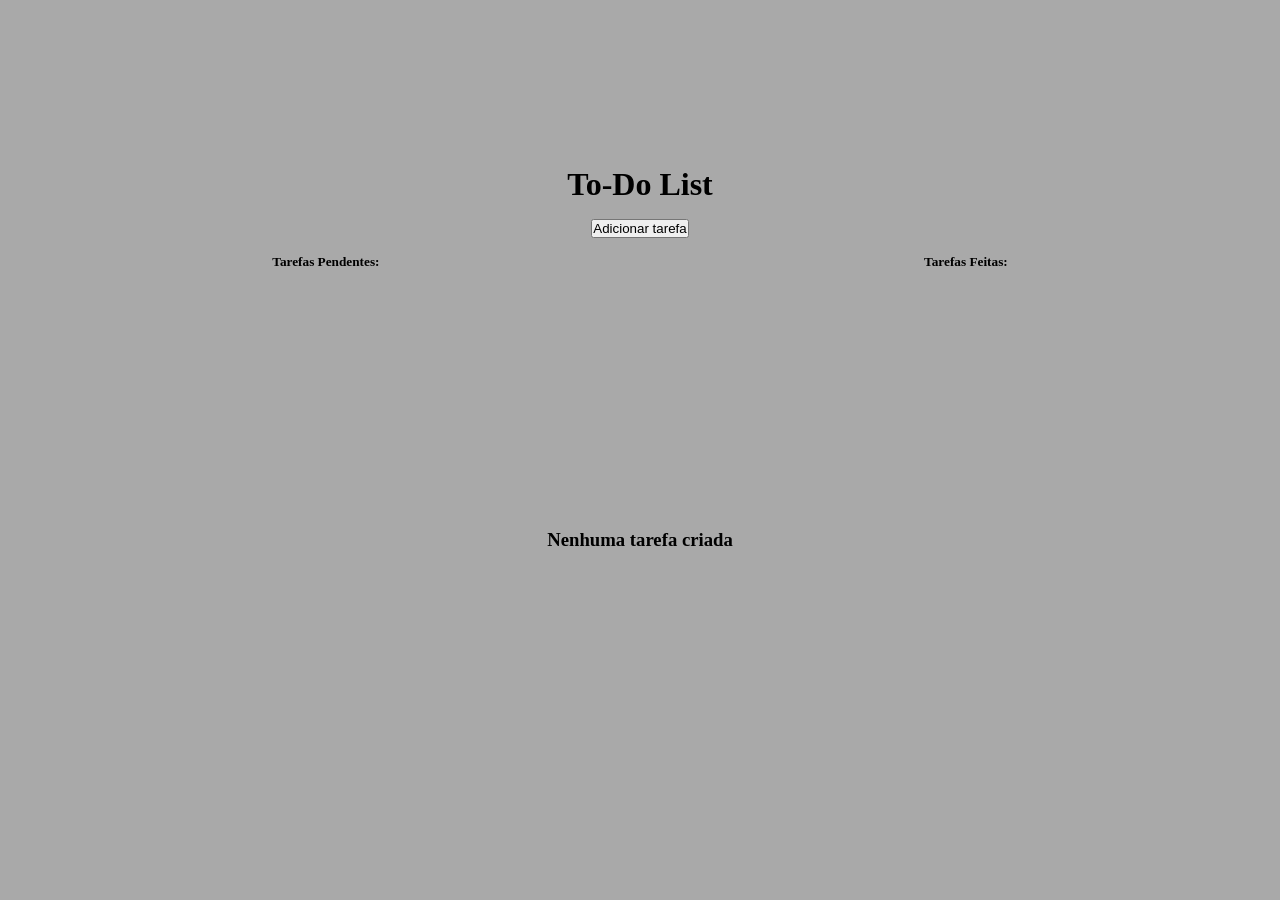
==== main.html @ b0996dcc "Refactor task display logic and update styles for better UI consistency" ====
<!DOCTYPE html>
<html lang="pt-BR">
<head>
    <meta charset="UTF-8">
    <meta name="viewport" content="width=device-width, initial-scale=1.0">
    <script src="./script.js"></script>
    <link rel="stylesheet" href="./style.css">
    <link rel="shortcut icon" href="https://ava.sesisenai.org.br/theme/image.php/senai/theme/1749056005/favicon">
    <title>Workshop To-Do List</title>
</head>
<body>
    <header>
        <h1 id="tituloPagina">To-Do List</h1>
            <div id="novasTarefas">
                
                <button class="btAdicionarTarefa" onclick="adicionarTarefa()">Adicionar tarefa</button>
            </div>

            <div id="statusTarefa">
                <h5 id="contTarefasPendentes">Tarefas Pendentes:</h5>
                <h5 id="contTarefasFeitas">Tarefas Feitas:</h5>
            </div>
    </header>
    
    <div class="tarefas">
        <div id="tarefas">
           <h3 id="nenhumaTarefa">Nenhuma tarefa criada</h3>
            
        </div>
    </div>
    
</body>
</html>
---- style.css ----
*{
    margin: 0px;
    padding: 0px;
}
body{
    background-color:darkgrey;
    height: 100vh;
    width: 100vw;
    display: flex;
    flex-direction: column;
    align-items: center;
}
header{
    display: flex;
    flex-direction: column;
    justify-content: end;
    height: 30%;
    width: 100%;
    text-align: center;
}
#novasTarefas{
    padding: 1rem;
    
}
#statusTarefa{
    display: flex;
    justify-content: space-around;
}
#nenhumaTarefa{
    text-align: center;

}
.tarefas{
    display: flex;
    align-items: center;
    height: 60%;
    width: 100%;
    justify-content: center;
}
#tarefas{
    display: flex;
    flex-direction: column;
    width: 100%;
}
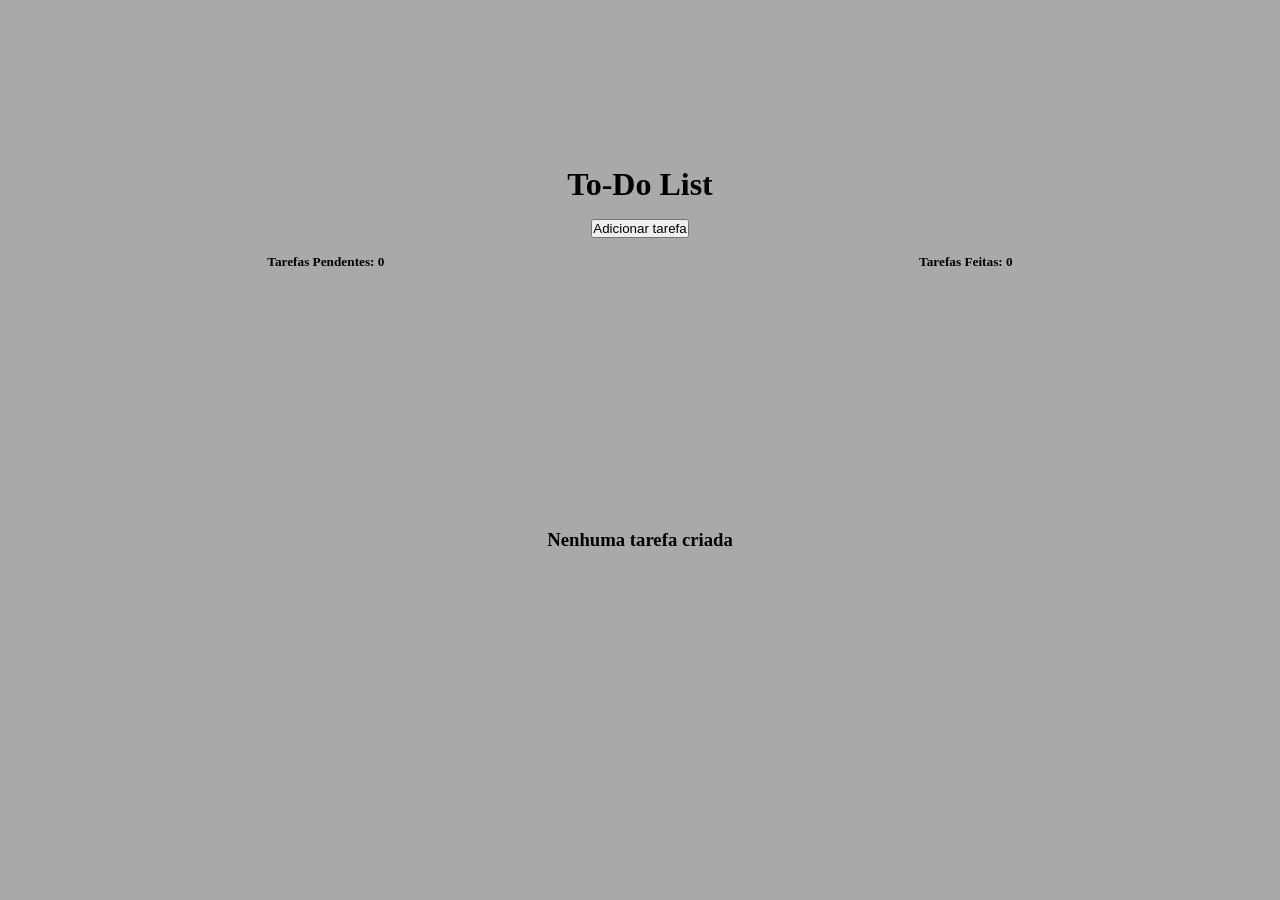
==== commit 474ed9d4: "Refactor HTML structure for improved readability and organization" ====
--- a/main.html
+++ b/main.html
@@ -3,7 +3,6 @@
 <head>
     <meta charset="UTF-8">
     <meta name="viewport" content="width=device-width, initial-scale=1.0">
-    <script src="./script.js"></script>
     <link rel="stylesheet" href="./style.css">
     <link rel="shortcut icon" href="https://ava.sesisenai.org.br/theme/image.php/senai/theme/1749056005/favicon">
     <title>Workshop To-Do List</title>
@@ -11,23 +10,24 @@
 <body>
     <header>
         <h1 id="tituloPagina">To-Do List</h1>
-            <div id="novasTarefas">
+        <div id="novasTarefas">
                 
-                <button class="btAdicionarTarefa" onclick="adicionarTarefa()">Adicionar tarefa</button>
-            </div>
-
-            <div id="statusTarefa">
-                <h5 id="contTarefasPendentes">Tarefas Pendentes:</h5>
-                <h5 id="contTarefasFeitas">Tarefas Feitas:</h5>
-            </div>
+            <button class="btAdicionarTarefa" onclick="adicionarTarefa()">Adicionar tarefa</button>
+        </div>
+        
+        <div id="statusTarefa" class="statusTarefa">
+            <h5 id="contTarefasPendentes">Tarefas Pendentes: 0</h5>
+            <h5 id="contTarefasFeitas">Tarefas Feitas: 0</h5>
+        </div>
     </header>
     
     <div class="tarefas">
         <div id="tarefas">
-           <h3 id="nenhumaTarefa">Nenhuma tarefa criada</h3>
+            <h3 id="nenhumaTarefa">Nenhuma tarefa criada</h3>
             
         </div>
     </div>
     
+    <script src="./script.js"></script>
 </body>
 </html>
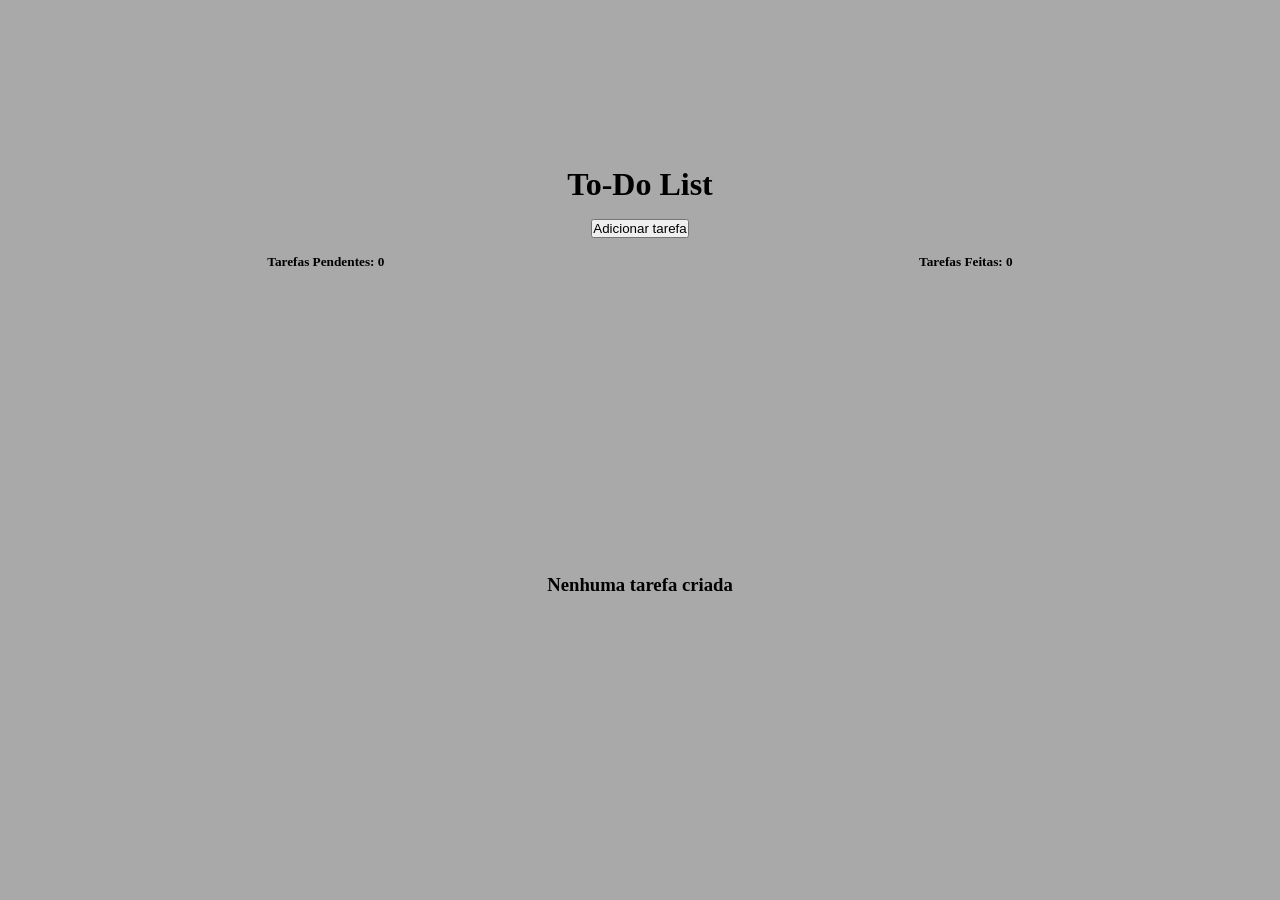
==== commit 384b5ccb: "refactor: update HTML structure and JavaScript references for task container" ====
--- a/main.html
+++ b/main.html
@@ -21,10 +21,9 @@
         </div>
     </header>
     
-    <div class="tarefas">
-        <div id="tarefas">
+    <div id="main">
+        <div id="containerTarefas">
             <h3 id="nenhumaTarefa">Nenhuma tarefa criada</h3>
-            
         </div>
     </div>
     
--- a/style.css
+++ b/style.css
@@ -20,25 +20,33 @@
 }
 #novasTarefas{
     padding: 1rem;
-    
 }
-#statusTarefa{
+.statusTarefa{
     display: flex;
     justify-content: space-around;
 }
 #nenhumaTarefa{
     text-align: center;
-
+}
+#main{
+    display: flex;
+    align-items: center;
+    height: 70%;
+    width: 100%;
+}
+#containerTarefas{
+    display: flex;
+    flex-direction: column;
+    width: 100%;
 }
 .tarefas{
     display: flex;
     align-items: center;
-    height: 60%;
     width: 100%;
-    justify-content: center;
+    justify-content: space-between;
 }
-#tarefas{
-    display: flex;
-    flex-direction: column;
-    width: 100%;
+.concluida{
+    text-decoration: line-through;
+    color: gray;
+    opacity: 0.7;
 }
